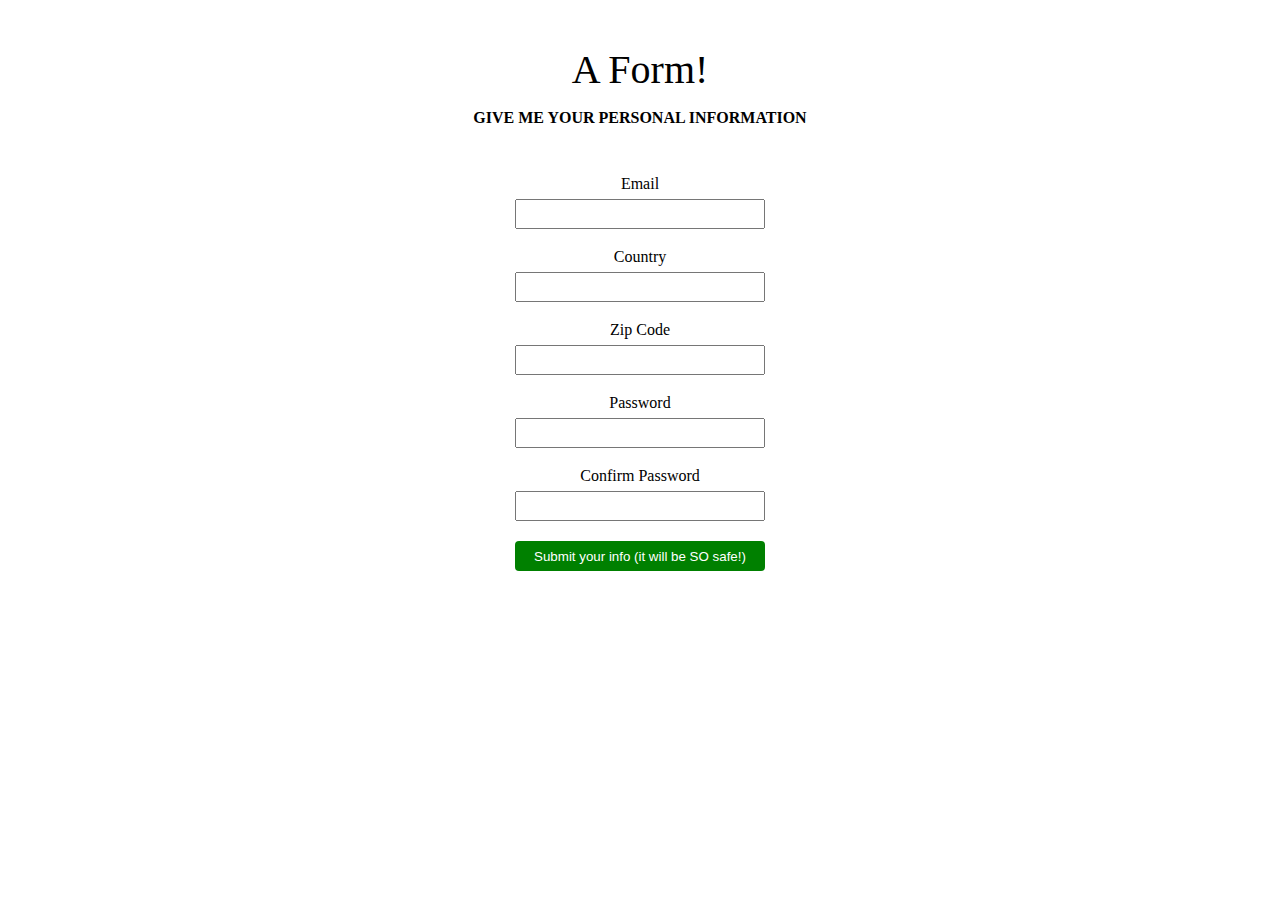
==== index.html @ 6a0771ad "Create form skeleton" ====
<!DOCTYPE html>
<html lang="en">
<head>
    <meta charset="UTF-8">
    <meta name="viewport" content="width=device-width, initial-scale=1.0">
    <title>Form Validation</title>
    <link rel="stylesheet" href="./style.css">
</head>
<body>
    <hgroup>
        <h1>A Form!</h1>
        <h2>Give Me Your Personal Information</h2>
    </hgroup>
    <form>
        <div>
            <label for="email">Email</label>
            <input type="email" name="email">
        </div>
        <div>
            <label for="country">Country</label>
            <input type="text" name="country">
        </div>
        <div>
            <label for="zip">Zip Code</label>
            <input type="text" name="zip">
        </div>
        <div>
            <label for="password">Password</label>
            <input type="password" name="password">
        </div>
        <div>
            <label for="password-confirmation">Confirm Password</label>
            <input type="password" name="password-confirmation">
        </div>
        <button>Submit your info (it will be SO safe!)</button>
    </form>
</body>
</html>
---- style.css ----
html, body, div, span, applet, object, iframe,
h1, h2, h3, h4, h5, h6, p, blockquote, pre,
a, abbr, acronym, address, big, cite, code,
del, dfn, em, img, ins, kbd, q, s, samp,
small, strike, strong, sub, sup, tt, var,
b, u, i, center,
dl, dt, dd, ol, ul, li,
fieldset, form, label, legend,
table, caption, tbody, tfoot, thead, tr, th, td,
article, aside, canvas, details, embed,
figure, figcaption, footer, header, hgroup,
menu, nav, output, ruby, section, summary,
time, mark, audio, video {
  margin: 0;
  padding: 0;
  border: 0;
  font-size: 100%;
  font: inherit;
  vertical-align: baseline;
}

/* HTML5 display-role reset for older browsers */
article, aside, details, figcaption, figure,
footer, header, hgroup, menu, nav, section {
  display: block;
}

body {
  line-height: 1;
}

ol, ul {
  list-style: none;
}

blockquote, q {
  quotes: none;
}

blockquote:before, blockquote:after,
q:before, q:after {
  content: '';
  content: none;
}

table {
  border-collapse: collapse;
  border-spacing: 0;
}

/* My code */
* {
  -webkit-box-sizing: border-box;
          box-sizing: border-box;
}

body {
  text-align: center;
}

hgroup {
  margin-top: 50px;
}

hgroup h1 {
  font-size: 40px;
  margin-bottom: 20px;
}

hgroup h2 {
  text-transform: uppercase;
  font-weight: bold;
}

form {
  margin-top: 50px;
}

form > div {
  margin-bottom: 20px;
}

form label {
  display: block;
  margin-bottom: 7px;
}

form input,
form button {
  width: 250px;
  height: 30px;
}

form button {
  background: green;
  color: white;
  border: none;
  border-radius: 4px;
}
/*# sourceMappingURL=style.css.map */
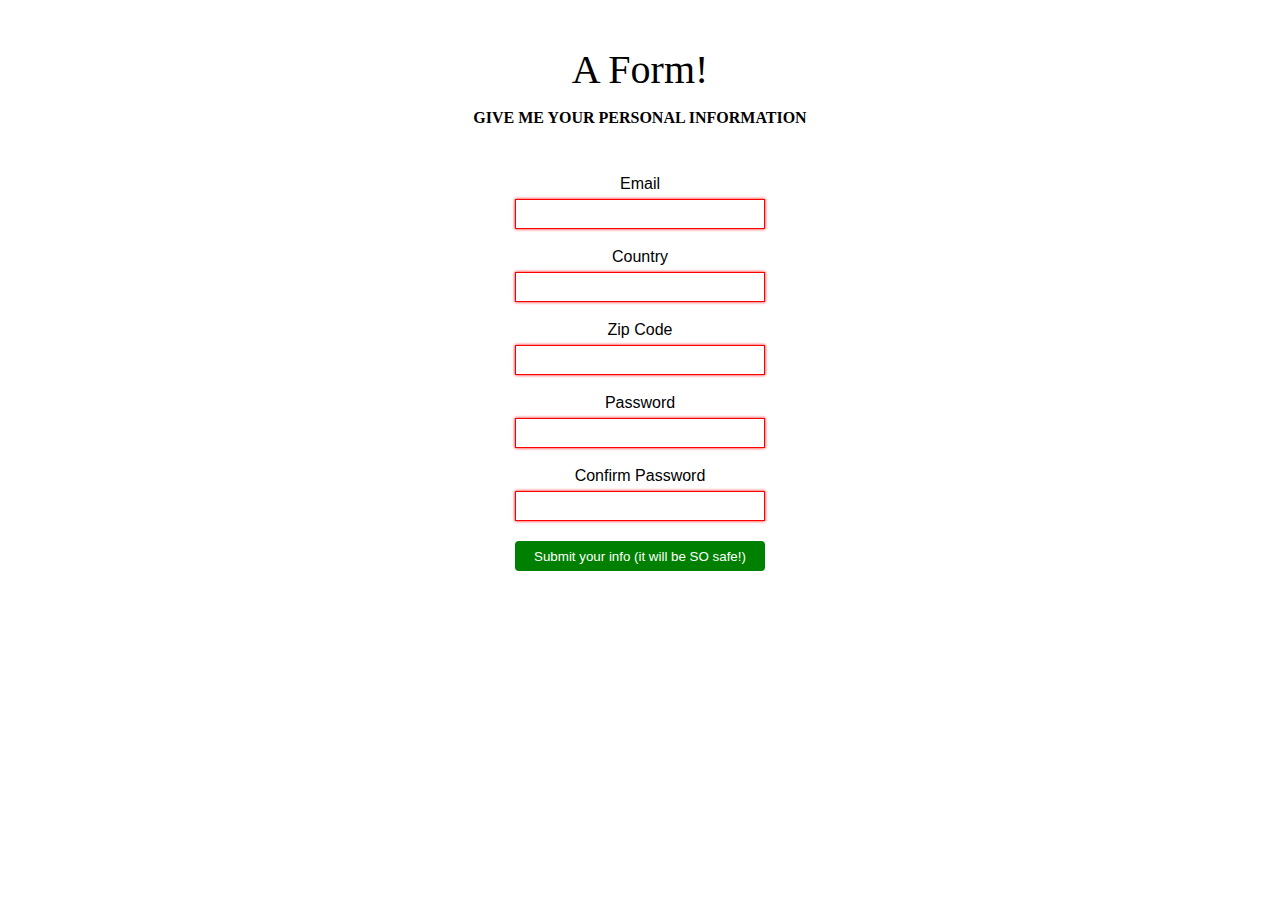
==== commit 893c4a22: "Work on regex patterns + add pointing styling to message boxes" ====
--- a/index.html
+++ b/index.html
@@ -11,28 +11,37 @@
         <h1>A Form!</h1>
         <h2>Give Me Your Personal Information</h2>
     </hgroup>
-    <form>
+    <form id="form" action="high-five.html" novalidate>
         <div>
             <label for="email">Email</label>
-            <input type="email" name="email">
+            <input type="email" name="email" minlength="8" maxlength="50" required autofocus>
+            <div class="error">
+                There's something wong!
+                <div class="caret"></div>
+            </div>
         </div>
         <div>
             <label for="country">Country</label>
-            <input type="text" name="country">
+            <input type="text" name="country" minlength="3" maxlength="50" pattern="/\d$/" required>
+            <div class="error">There's something wong!</div>
         </div>
         <div>
             <label for="zip">Zip Code</label>
-            <input type="text" name="zip">
+            <input type="text" name="zip" pattern="/d{4}$/" required>
+            <div class="error">There's something wong!</div>
         </div>
         <div>
             <label for="password">Password</label>
-            <input type="password" name="password">
+            <input type="password" name="password" required>
+            <div class="error">There's something wong!</div>
         </div>
         <div>
             <label for="password-confirmation">Confirm Password</label>
-            <input type="password" name="password-confirmation">
+            <input type="password" name="password-confirmation" required>
+            <div class="error">There's something wong!</div>
         </div>
         <button>Submit your info (it will be SO safe!)</button>
     </form>
+    <script src="./main.js"></script>
 </body>
 </html>--- a/style.css
+++ b/style.css
@@ -73,11 +73,43 @@
 }
 
 form {
-  margin-top: 50px;
+  margin: 50px auto;
+  width: 250px;
+  font-family: Arial, Helvetica, sans-serif;
 }
 
 form > div {
+  position: relative;
   margin-bottom: 20px;
+}
+
+form > div .error {
+  display: none;
+  position: absolute;
+  left: 280px;
+  width: 200px;
+  border: 1px solid black;
+  padding: 7px;
+  border-radius: 4px;
+  font-size: 14px;
+}
+
+form > div .error.show {
+  display: block;
+}
+
+form > div .error .caret {
+  position: absolute;
+  border-left: 1px solid black;
+  border-bottom: 1px solid black;
+  background: white;
+  top: calc(50% - 9px);
+  left: -10px;
+  -webkit-transform: rotate(45deg);
+          transform: rotate(45deg);
+  height: 18px;
+  width: 18px;
+  z-index: 1;
 }
 
 form label {
@@ -89,6 +121,14 @@
 form button {
   width: 250px;
   height: 30px;
+  outline: none;
+}
+
+form input:invalid,
+form button:invalid {
+  border: 1px solid red;
+  -webkit-box-shadow: 0 0 3px red;
+          box-shadow: 0 0 3px red;
 }
 
 form button {
